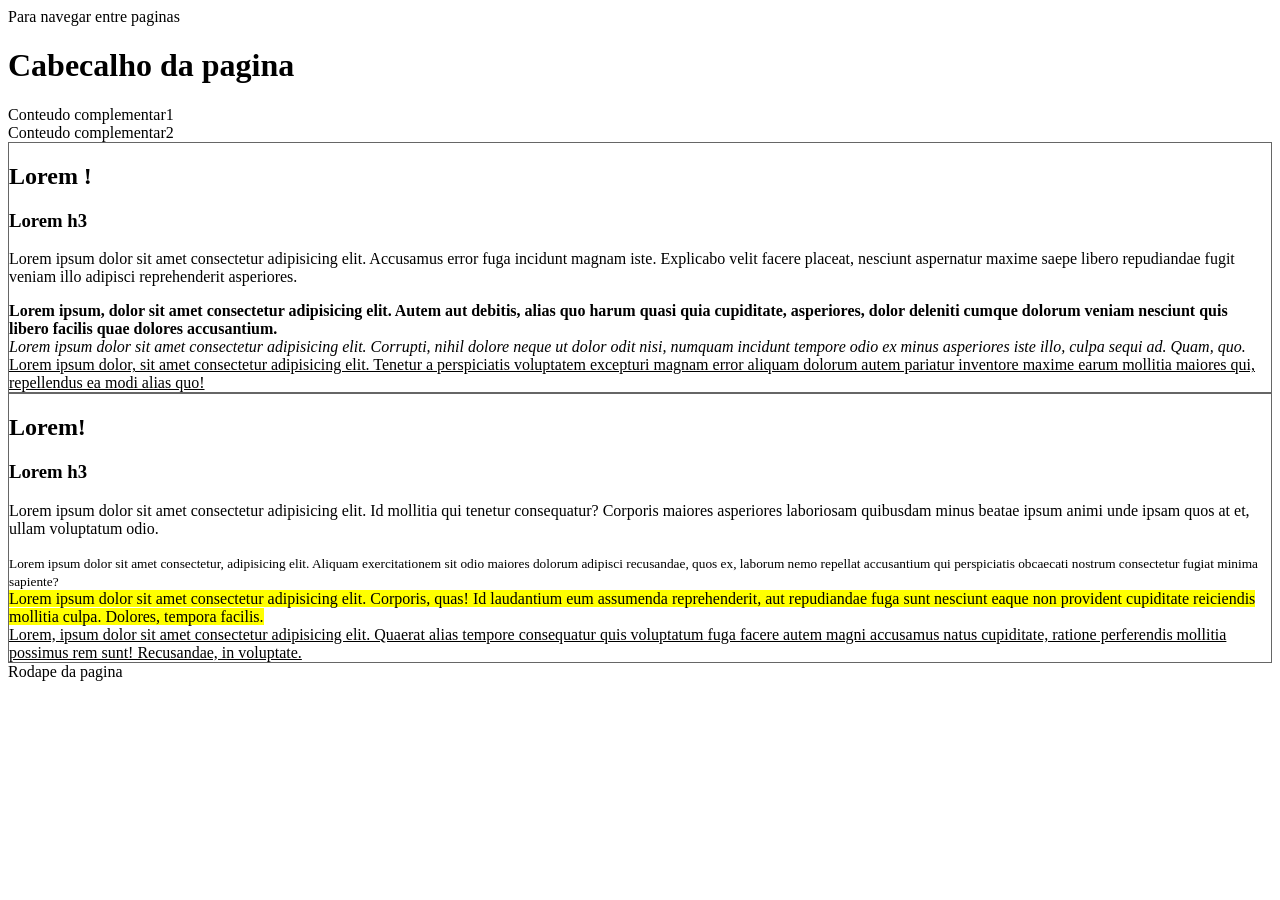
==== Aula26-08/atividade.html @ c33e131e "Atividade 26/08 – index.html correto" ====
<!DOCTYPE html>
<html lang="pt-br">
<head>
    <meta charset="UTF-8">
    <meta name="viewport" content="width=device-width, initial-scale=1.0">
    <title>Atividade 28/08</title>
</head>
<body>
    <header>
        <nav>Para navegar entre paginas</nav>
        <h1>Cabecalho da pagina</h1>
    </header>    
    <aside>Conteudo complementar1</aside>
    <aside>Conteudo complementar2</aside>
    <main> <!--Conteudo principal-->
        <div style="border: 1px solid #666;">
            <h2>Lorem !</h2>
            <h3>Lorem h3</h3>
            <p>Lorem ipsum dolor sit amet consectetur adipisicing elit. Accusamus error fuga incidunt magnam iste. Explicabo velit facere placeat, nesciunt aspernatur maxime saepe libero repudiandae fugit veniam illo adipisci reprehenderit asperiores.</p>
            <strong>Lorem ipsum, dolor sit amet consectetur adipisicing elit. Autem aut debitis, alias quo harum quasi quia cupiditate, asperiores, dolor deleniti cumque dolorum veniam nesciunt quis libero facilis quae dolores accusantium.</strong> <br>
            <em>Lorem ipsum dolor sit amet consectetur adipisicing elit. Corrupti, nihil dolore neque ut dolor odit nisi, numquam incidunt tempore odio ex minus asperiores iste illo, culpa sequi ad. Quam, quo.</em>
            <u>Lorem ipsum dolor, sit amet consectetur adipisicing elit. Tenetur a perspiciatis voluptatem excepturi magnam error aliquam dolorum autem pariatur inventore maxime earum mollitia maiores qui, repellendus ea modi alias quo!</u>
        </div>
    </main>
    <div style="border: 1px solid #666;">
            <h2>Lorem!</h2>
            <h3>Lorem h3</h3>
            <p>Lorem ipsum dolor sit amet consectetur adipisicing elit. Id mollitia qui tenetur consequatur? Corporis maiores asperiores laboriosam quibusdam minus beatae ipsum animi unde ipsam quos at et, ullam voluptatum odio. <br></p>
            <small>Lorem ipsum dolor sit amet consectetur, adipisicing elit. Aliquam exercitationem sit odio maiores dolorum adipisci recusandae, quos ex, laborum nemo repellat accusantium qui perspiciatis obcaecati nostrum consectetur fugiat minima sapiente?</small> <br>
            <mark> Lorem ipsum dolor sit amet consectetur adipisicing elit. Corporis, quas! Id laudantium eum assumenda reprehenderit, aut repudiandae fuga sunt nesciunt eaque non provident cupiditate reiciendis mollitia culpa. Dolores, tempora facilis.</mark> <br>
            <u>Lorem, ipsum dolor sit amet consectetur adipisicing elit. Quaerat alias tempore consequatur quis voluptatum fuga facere autem magni accusamus natus cupiditate, ratione perferendis mollitia possimus rem sunt! Recusandae, in voluptate.</u>
        </div>
    <footer>Rodape da pagina</footer>
</body>
</html>
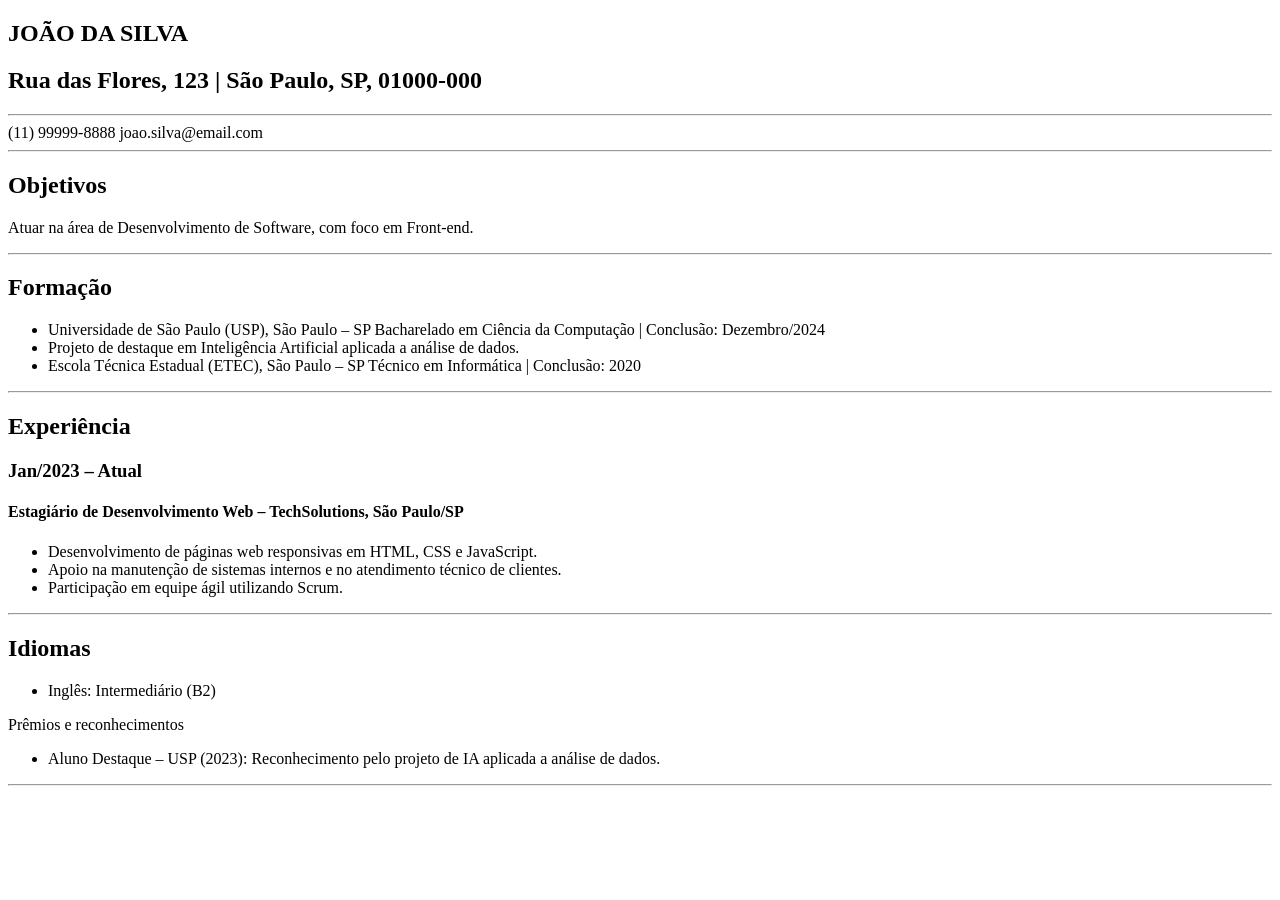
==== commit 1ab7b9c5: "Atualiza HTML colocando o curriculo de versao semantica (Obs: nao usei todas as tags mostradas em au" ====
--- a/Aula26-08/atividade.html
+++ b/Aula26-08/atividade.html
@@ -5,31 +5,53 @@
     <meta name="viewport" content="width=device-width, initial-scale=1.0">
     <title>Atividade 28/08</title>
 </head>
-<body>
-    <header>
-        <nav>Para navegar entre paginas</nav>
-        <h1>Cabecalho da pagina</h1>
-    </header>    
-    <aside>Conteudo complementar1</aside>
-    <aside>Conteudo complementar2</aside>
+<body> <!--Curriculo feito com nome e dados ficticios-->
+  <section>
+        <h1>JOÃO DA SILVA</h1>
+        </section>
+        <h2>Rua das Flores, 123 | São Paulo, SP, 01000-000 </h2>
+        <hr>
+    <aside> (11) 99999-8888 
+    joao.silva@email.com</aside>
+    <hr>
     <main> <!--Conteudo principal-->
-        <div style="border: 1px solid #666;">
-            <h2>Lorem !</h2>
-            <h3>Lorem h3</h3>
-            <p>Lorem ipsum dolor sit amet consectetur adipisicing elit. Accusamus error fuga incidunt magnam iste. Explicabo velit facere placeat, nesciunt aspernatur maxime saepe libero repudiandae fugit veniam illo adipisci reprehenderit asperiores.</p>
-            <strong>Lorem ipsum, dolor sit amet consectetur adipisicing elit. Autem aut debitis, alias quo harum quasi quia cupiditate, asperiores, dolor deleniti cumque dolorum veniam nesciunt quis libero facilis quae dolores accusantium.</strong> <br>
-            <em>Lorem ipsum dolor sit amet consectetur adipisicing elit. Corrupti, nihil dolore neque ut dolor odit nisi, numquam incidunt tempore odio ex minus asperiores iste illo, culpa sequi ad. Quam, quo.</em>
-            <u>Lorem ipsum dolor, sit amet consectetur adipisicing elit. Tenetur a perspiciatis voluptatem excepturi magnam error aliquam dolorum autem pariatur inventore maxime earum mollitia maiores qui, repellendus ea modi alias quo!</u>
-        </div>
+             <section>
+                <h2>  Objetivos </h2>
+                <p> Atuar na área de Desenvolvimento de Software, com foco em Front-end.</p>
+                <hr>
+            </section>
+            <section>
+                <h2>Formação</h2>
+                    <ul>
+                        <li>Universidade de São Paulo (USP), São Paulo – SP Bacharelado em Ciência da Computação | Conclusão: Dezembro/2024 </li>
+                        <li>Projeto de destaque em Inteligência Artificial aplicada a análise de dados.</li>
+                        <li>Escola Técnica Estadual (ETEC), São Paulo – SP Técnico em Informática | Conclusão: 2020</li>
+                    </ul>
+            </section>
+        <hr>
     </main>
-    <div style="border: 1px solid #666;">
-            <h2>Lorem!</h2>
-            <h3>Lorem h3</h3>
-            <p>Lorem ipsum dolor sit amet consectetur adipisicing elit. Id mollitia qui tenetur consequatur? Corporis maiores asperiores laboriosam quibusdam minus beatae ipsum animi unde ipsam quos at et, ullam voluptatum odio. <br></p>
-            <small>Lorem ipsum dolor sit amet consectetur, adipisicing elit. Aliquam exercitationem sit odio maiores dolorum adipisci recusandae, quos ex, laborum nemo repellat accusantium qui perspiciatis obcaecati nostrum consectetur fugiat minima sapiente?</small> <br>
-            <mark> Lorem ipsum dolor sit amet consectetur adipisicing elit. Corporis, quas! Id laudantium eum assumenda reprehenderit, aut repudiandae fuga sunt nesciunt eaque non provident cupiditate reiciendis mollitia culpa. Dolores, tempora facilis.</mark> <br>
-            <u>Lorem, ipsum dolor sit amet consectetur adipisicing elit. Quaerat alias tempore consequatur quis voluptatum fuga facere autem magni accusamus natus cupiditate, ratione perferendis mollitia possimus rem sunt! Recusandae, in voluptate.</u>
-        </div>
-    <footer>Rodape da pagina</footer>
+        <section>
+            <h2>Experiência</h2>
+            <h3>Jan/2023 – Atual</h3>
+            <h4>Estagiário de Desenvolvimento Web – TechSolutions, São Paulo/SP</h4>
+            <ul>
+                <li>Desenvolvimento de páginas web responsivas em HTML, CSS e JavaScript.</li>
+                <li>Apoio na manutenção de sistemas internos e no atendimento técnico de clientes.</li>
+                <li>Participação em equipe ágil utilizando Scrum.</li>
+            </ul>
+            <hr>
+        </section>
+        <section>
+            <h2>Idiomas</h2>   
+            <ul>
+                <li>Inglês: Intermediário (B2)</li>
+            </ul>
+        </section>
+        <footer>Prêmios e reconhecimentos
+        <ul>
+            <li>Aluno Destaque – USP (2023): Reconhecimento pelo projeto de IA aplicada a análise de dados.</li>   
+        </ul>
+        </footer>
+        <hr>
 </body>
 </html>
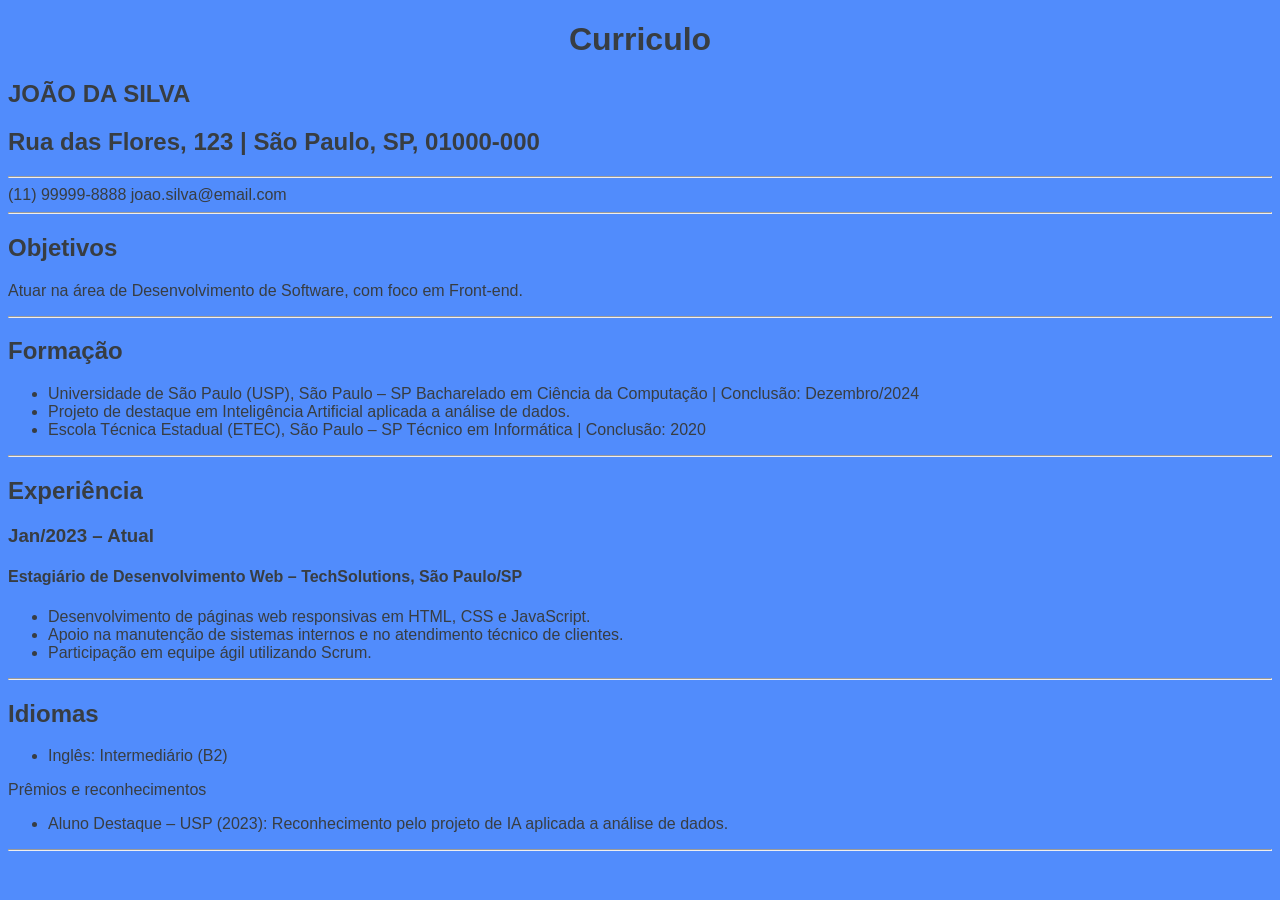
==== commit 458675ab: "Adicao de Css" ====
--- a/Aula26-08/atividade.html
+++ b/Aula26-08/atividade.html
@@ -4,8 +4,10 @@
     <meta charset="UTF-8">
     <meta name="viewport" content="width=device-width, initial-scale=1.0">
     <title>Atividade 28/08</title>
+    <link rel="stylesheet" href="style.css">
 </head>
 <body> <!--Curriculo feito com nome e dados ficticios-->
+    <h1 id="principal">Curriculo</h1>
   <section>
         <h1>JOÃO DA SILVA</h1>
         </section>
--- a/Aula26-08/style.css
+++ b/Aula26-08/style.css
@@ -0,0 +1,10 @@
+body {
+    background-color: #518CFC;
+    font-family: Arial, Helvetica, sans-serif;
+    font-weight: 1em;
+    color: #383d42;
+}
+
+h1#principal { 
+    text-align: center;
+}
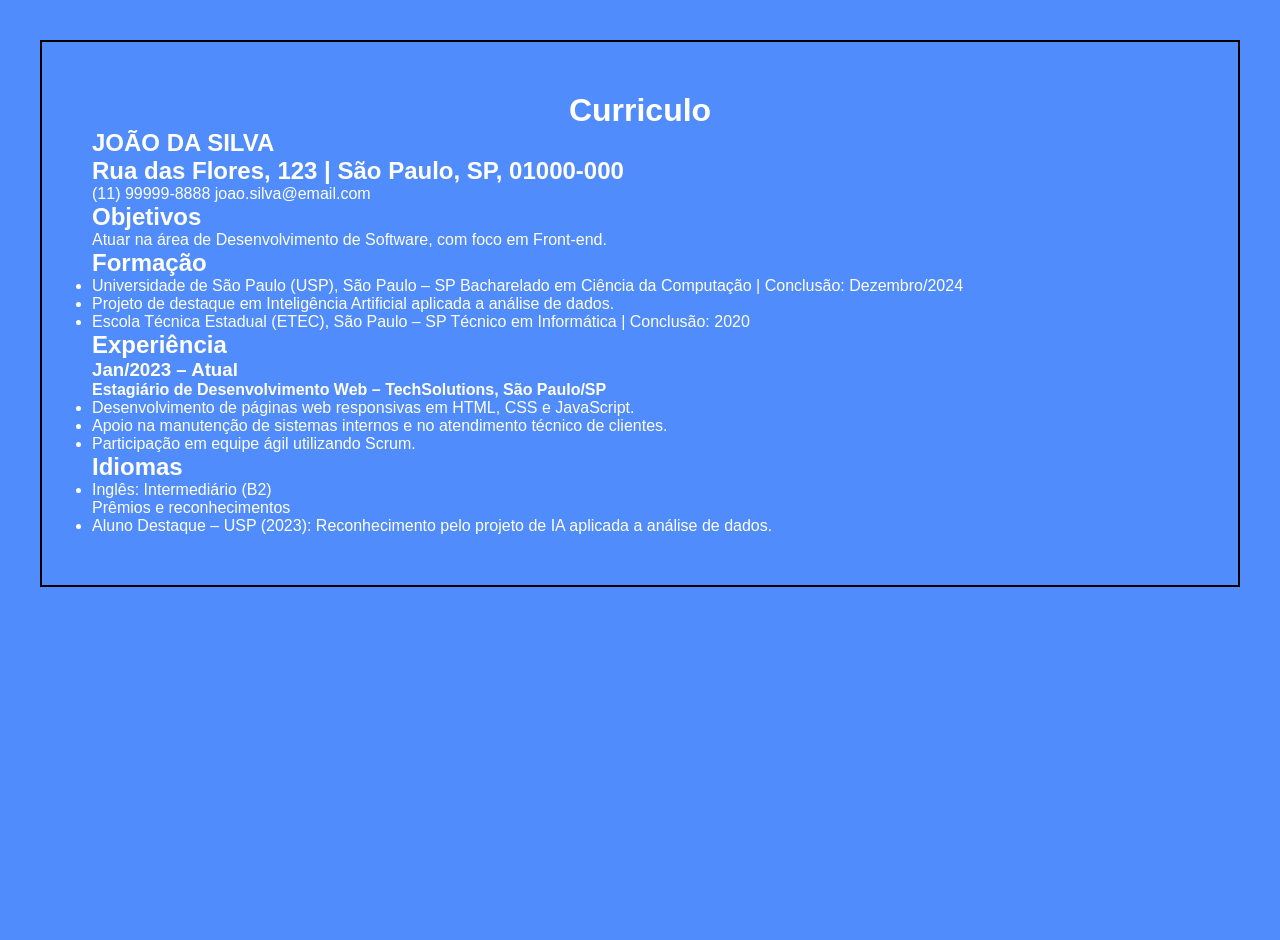
==== commit 1d19b3b5: "Colocados layout de box models" ====
--- a/Aula26-08/atividade.html
+++ b/Aula26-08/atividade.html
@@ -7,22 +7,20 @@
     <link rel="stylesheet" href="style.css">
 </head>
 <body> <!--Curriculo feito com nome e dados ficticios-->
+    <div class="box">
     <h1 id="principal">Curriculo</h1>
-  <section>
+  <section >
         <h1>JOÃO DA SILVA</h1>
         </section>
-        <h2>Rua das Flores, 123 | São Paulo, SP, 01000-000 </h2>
-        <hr>
+        <h2 >Rua das Flores, 123 | São Paulo, SP, 01000-000 </h2>
     <aside> (11) 99999-8888 
     joao.silva@email.com</aside>
-    <hr>
     <main> <!--Conteudo principal-->
-             <section>
+             <section >
                 <h2>  Objetivos </h2>
                 <p> Atuar na área de Desenvolvimento de Software, com foco em Front-end.</p>
-                <hr>
             </section>
-            <section>
+            <section >
                 <h2>Formação</h2>
                     <ul>
                         <li>Universidade de São Paulo (USP), São Paulo – SP Bacharelado em Ciência da Computação | Conclusão: Dezembro/2024 </li>
@@ -30,9 +28,8 @@
                         <li>Escola Técnica Estadual (ETEC), São Paulo – SP Técnico em Informática | Conclusão: 2020</li>
                     </ul>
             </section>
-        <hr>
     </main>
-        <section>
+        <section >
             <h2>Experiência</h2>
             <h3>Jan/2023 – Atual</h3>
             <h4>Estagiário de Desenvolvimento Web – TechSolutions, São Paulo/SP</h4>
@@ -41,9 +38,8 @@
                 <li>Apoio na manutenção de sistemas internos e no atendimento técnico de clientes.</li>
                 <li>Participação em equipe ágil utilizando Scrum.</li>
             </ul>
-            <hr>
         </section>
-        <section>
+        <section >
             <h2>Idiomas</h2>   
             <ul>
                 <li>Inglês: Intermediário (B2)</li>
@@ -54,6 +50,6 @@
             <li>Aluno Destaque – USP (2023): Reconhecimento pelo projeto de IA aplicada a análise de dados.</li>   
         </ul>
         </footer>
-        <hr>
+        </div>
 </body>
 </html>
--- a/Aula26-08/style.css
+++ b/Aula26-08/style.css
@@ -1,10 +1,28 @@
+
+*{ /* CSS RESET */
+    margin: 0;
+    padding: 0;
+    box-sizing: border-box;
+}
+
+html, body {
+    height: 100%;
+}
+
 body {
     background-color: #518CFC;
     font-family: Arial, Helvetica, sans-serif;
     font-weight: 1em;
-    color: #383d42;
+    color: white;
+    
 }
 
 h1#principal { 
     text-align: center;
-}+}
+
+.box {
+    margin: 40px;
+    border: 2px solid black;
+    padding: 50px ;
+}
